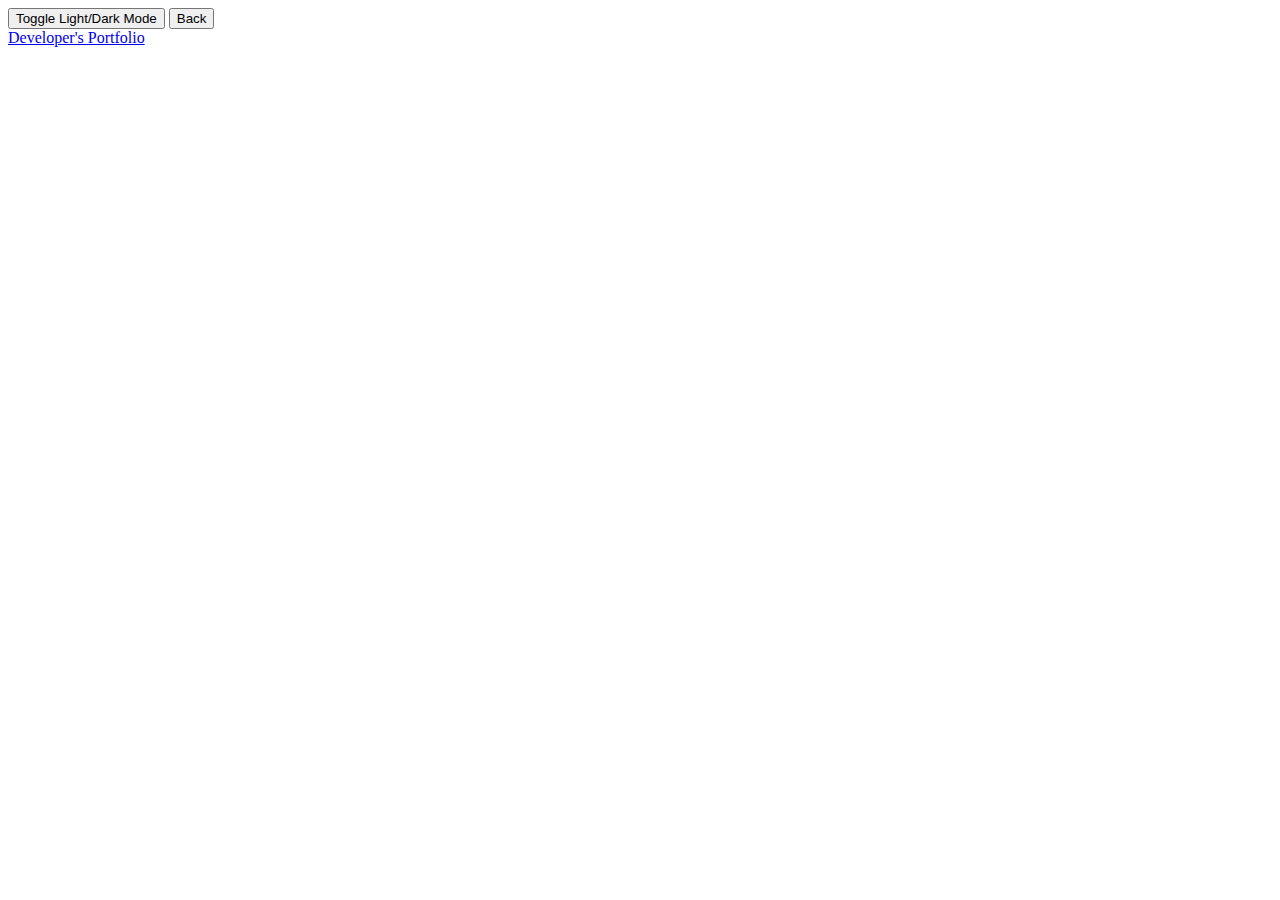
==== blog.html @ 00c6958f "Elily-s-Blog" ====
<!DOCTYPE html>
<html lang="en">
<head>
    <meta charset="UTF-8">
    <meta name="viewport" content="width=device-width, initial-scale=1.0">
    <title>Personal Blog - Posts</title>
    <link rel="stylesheet" href="assets/css/blog.css">
</head>
<body>
    <header>
        <button id="toggle-mode">Toggle Light/Dark Mode</button>
        <button id="back-button">Back</button>
    </header>
    <main id="posts-container"></main>
    <footer>
        <a href="https://developer-portfolio-link.com">Developer's Portfolio</a>
    </footer>
    <script src="assets/js/blog.js"></script>
    <script src="assets/js/logic.js"></script>
</body>
</html>
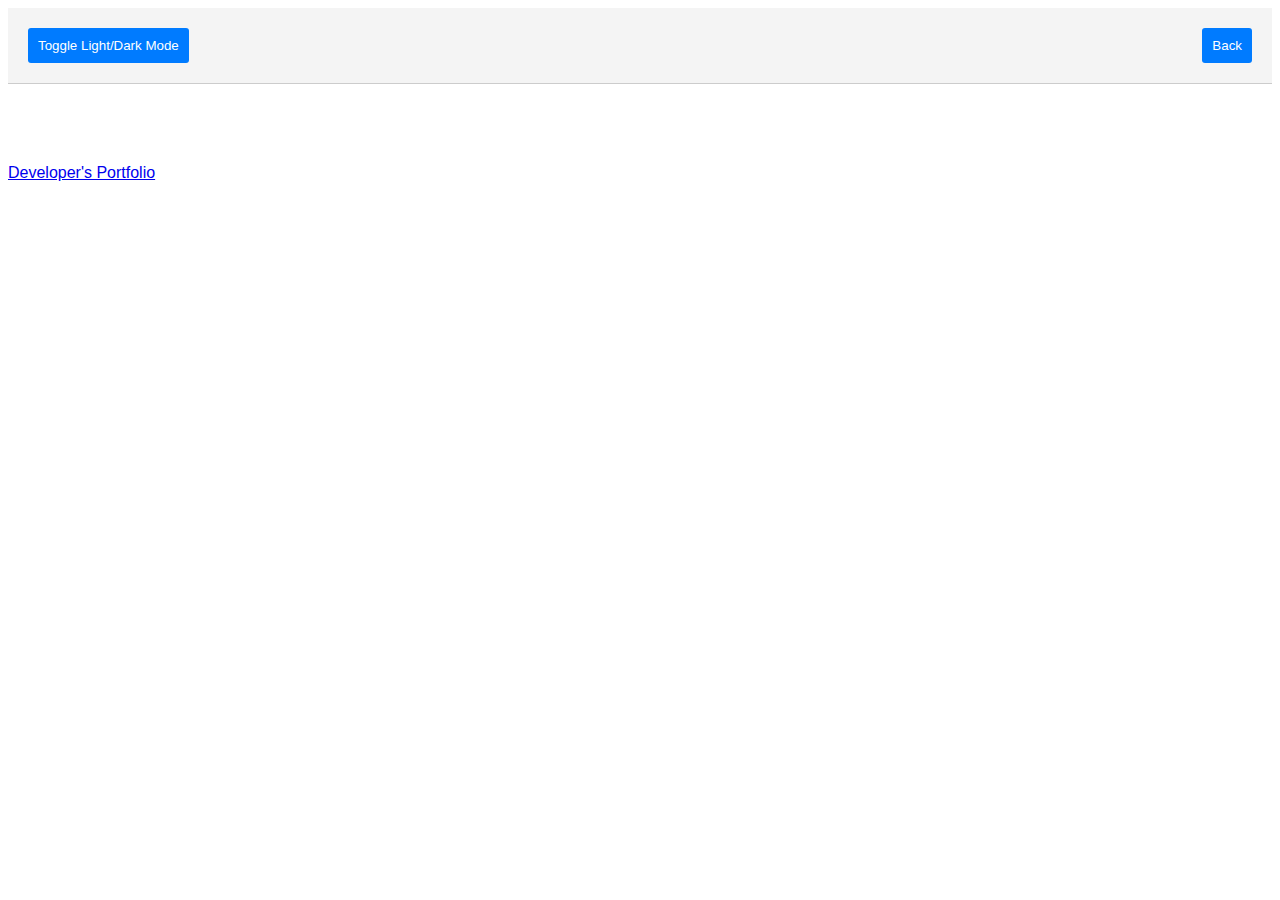
==== commit e537b100: "Renamed css and js src" ====
--- a/blog.html
+++ b/blog.html
@@ -4,7 +4,7 @@
     <meta charset="UTF-8">
     <meta name="viewport" content="width=device-width, initial-scale=1.0">
     <title>Personal Blog - Posts</title>
-    <link rel="stylesheet" href="assets/css/blog.css">
+    <link rel="stylesheet" href="Assets/css/blog.css">
 </head>
 <body>
     <header>
@@ -15,7 +15,7 @@
     <footer>
         <a href="https://developer-portfolio-link.com">Developer's Portfolio</a>
     </footer>
-    <script src="assets/js/blog.js"></script>
-    <script src="assets/js/logic.js"></script>
+    <script src="Assets/js/blog.js"></script>
+    <script src="Assets/js/logic.js"></script>
 </body>
 </html>--- a/Assets/css/blog.css
+++ b/Assets/css/blog.css
@@ -0,0 +1,46 @@
+body {
+    font-family: Arial, sans-serif;
+}
+
+header {
+    display: flex;
+    justify-content: space-between;
+    padding: 20px;
+    background-color: #f4f4f4;
+    border-bottom: 1px solid #ccc;
+}
+
+header button {
+    padding: 10px;
+    background-color: #007bff;
+    color: #fff;
+    border: none;
+    border-radius: 3px;
+    cursor: pointer;
+}
+
+main {
+    max-width: 800px;
+    margin: 20px auto;
+    padding: 20px;
+}
+
+.post {
+    border: 1px solid #ccc;
+    padding: 20px;
+    border-radius: 5px;
+    margin-bottom: 20px;
+}
+
+.dark-mode {
+    background-color: #333;
+    color: #fff;
+}
+
+.dark-mode header {
+    background-color: #444;
+}
+
+.dark-mode .post {
+    border-color: #555;
+}